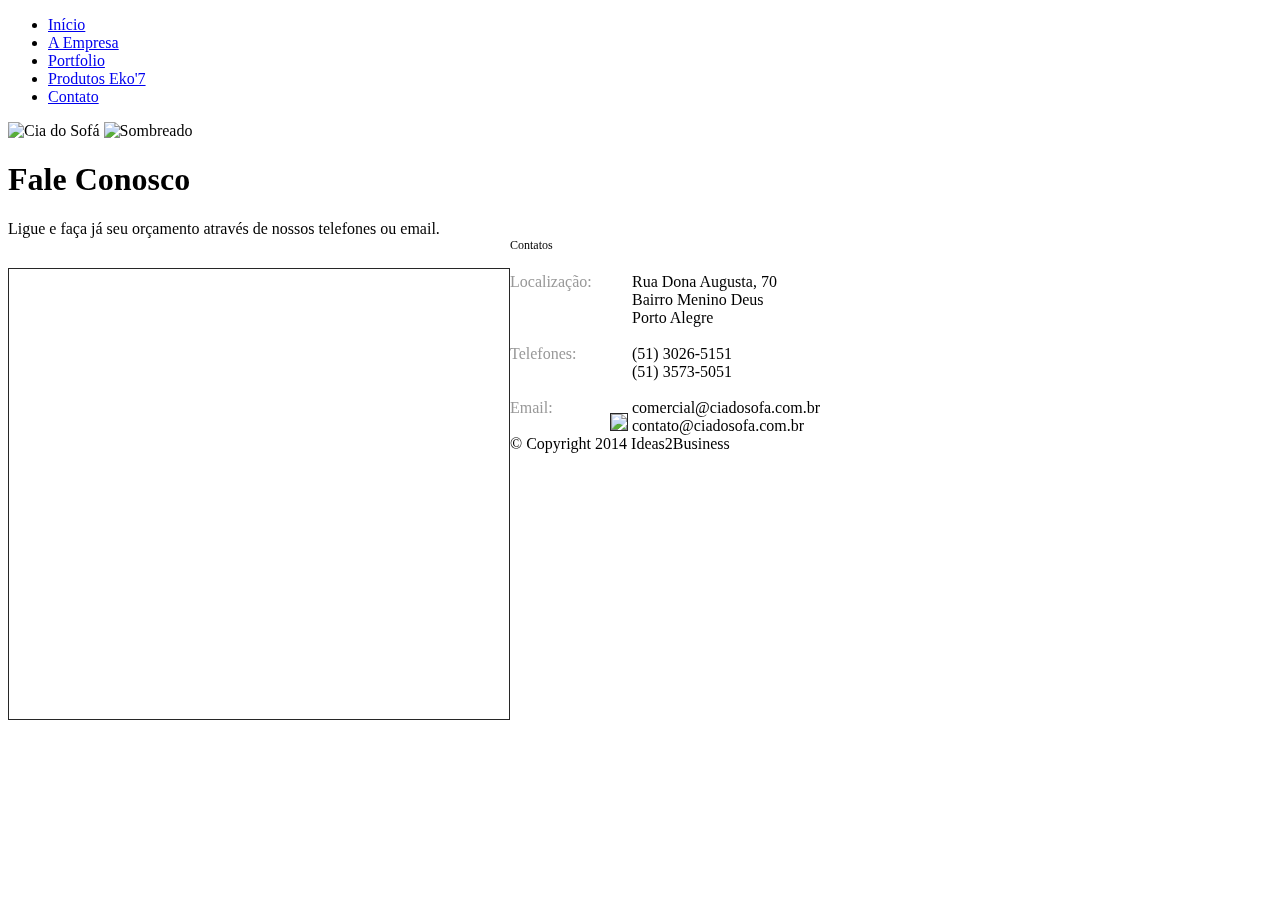
==== Contato.html @ f5312835 "Menu & Uppercase Letters" ====
﻿<!DOCTYPE html PUBLIC "-//W3C//DTD XHTML 1.0 Transitional//EN" "http://www.w3.org/TR/xhtml1/DTD/xhtml1-transitional.dtd">
<html xmlns="http://www.w3.org/1999/xhtml">

<head>
    <meta http-equiv="Content-Type" content="text/html; charset=utf-8" />
    <title>Cia do Sofá</title>

    <link rel="stylesheet" href="Style/style.css" type="text/css" media="screen" />
</head>

<body>
    <div class="main_bg">
        <div class="content">

            <!-- MENU -->
            <div class="navigation-wrap">
                <div class="nav-right-corner"></div>
                <ul id="menu-top-navigation" class="sf-menu">
                    <li>
                        <a href="Home.html">Início</a>
                    </li>
                    <li>
                        <a href="Empresa.html">A Empresa</a>
                    </li>
                    <li>
                        <a href="Portfolio.html">Portfolio</a>
                    </li>
                    <li>
                        <a href="Eko7.html">Produtos Eko'7</a>
                    </li>
                    <li>
                        <a href="Contato.html">Contato</a>
                    </li>
                </ul>
                <div class="nav-left-corner"></div>
            </div>
			
			<!-- HEADER -->
            <div class="piecemakerframe">
                <img class="imgBanner" alt="Cia do Sofá" title="Cia do Sofá" src="Style/img/banner.jpg" />
				
				<img alt="Sombreado" title="Sombreado" src="Style/img/shadow-footer-bg.png" />
            </div>
			
        </div>
    </div>

    <div class="body">
        <div id="contatoTop">
            <h1>Fale Conosco</h1>
            <label>Ligue e faça já seu orçamento através de nossos telefones ou email.</label>
        </div>
        <iframe width="500" height="450" frameborder="0" scrolling="no" marginheight="0" marginwidth="0" style="margin-top: 30px; margin-bottom: 25px; float: left; border: 1px solid #272727"
            src="https://maps.google.com/maps?f=q&amp;source=s_q&amp;hl=pt-PT&amp;geocode=&amp;q=R.+Dona+Augusta,+70+-+Menino+Deus&amp;aq=&amp;sll=-30.099721,-51.159309&amp;sspn=0.507915,1.056747&amp;ie=UTF8&amp;hq=&amp;hnear=R.+Dona+Augusta,+70+-+Menino+Deus,+Porto+Alegre+-+Rio+Grande+do+Sul,+90850-130,+Brasil&amp;t=m&amp;ll=-30.060923,-51.22633&amp;spn=0.033429,0.042915&amp;z=14&amp;iwloc=A&amp;output=embed">
		</iframe>
		
        <div id="contatoRight">
            <label style="font-size: 12px">Contatos</label>
            <br />
            <img src="Style/img/ciadosofa_small.png" style="margin-top: 10px; border: 1px solid #272727;" />

            <div style="width:100px; display:inline-block; float:left; margin-top:20px; color:#999">

                <label>Localização:</label>
               <br /><br /><br /><br />
                <label>Telefones:</label>
                <br /><br /><br />
                <label>Email:</label>
                
            </div>
            <div style="width:200px; display:inline-block; margin-top:20px;">
                <label>
                    Rua Dona Augusta, 70 <br />
                    Bairro Menino Deus <br />
                    Porto Alegre <br />
                </label>
                <br />
                <label>
                    (51) 3026-5151 <br />
                    (51) 3573-5051 <br />
                </label>
                <br />
                <label>
                    comercial@ciadosofa.com.br <br />
                    contato@ciadosofa.com.br
                </label>
            </div>
        </div>
		
    </div>
	

    <!-- FOOTER -->
    <div class="footer_bg">
        <div class="container_12">
            <div id="contact-info-widget-2" class="widget contact-info-widget">
            </div>
        </div>


        <div class="copyright">
            © Copyright 2014 Ideas2Business
        </div>
    </div>

</body>
</html>
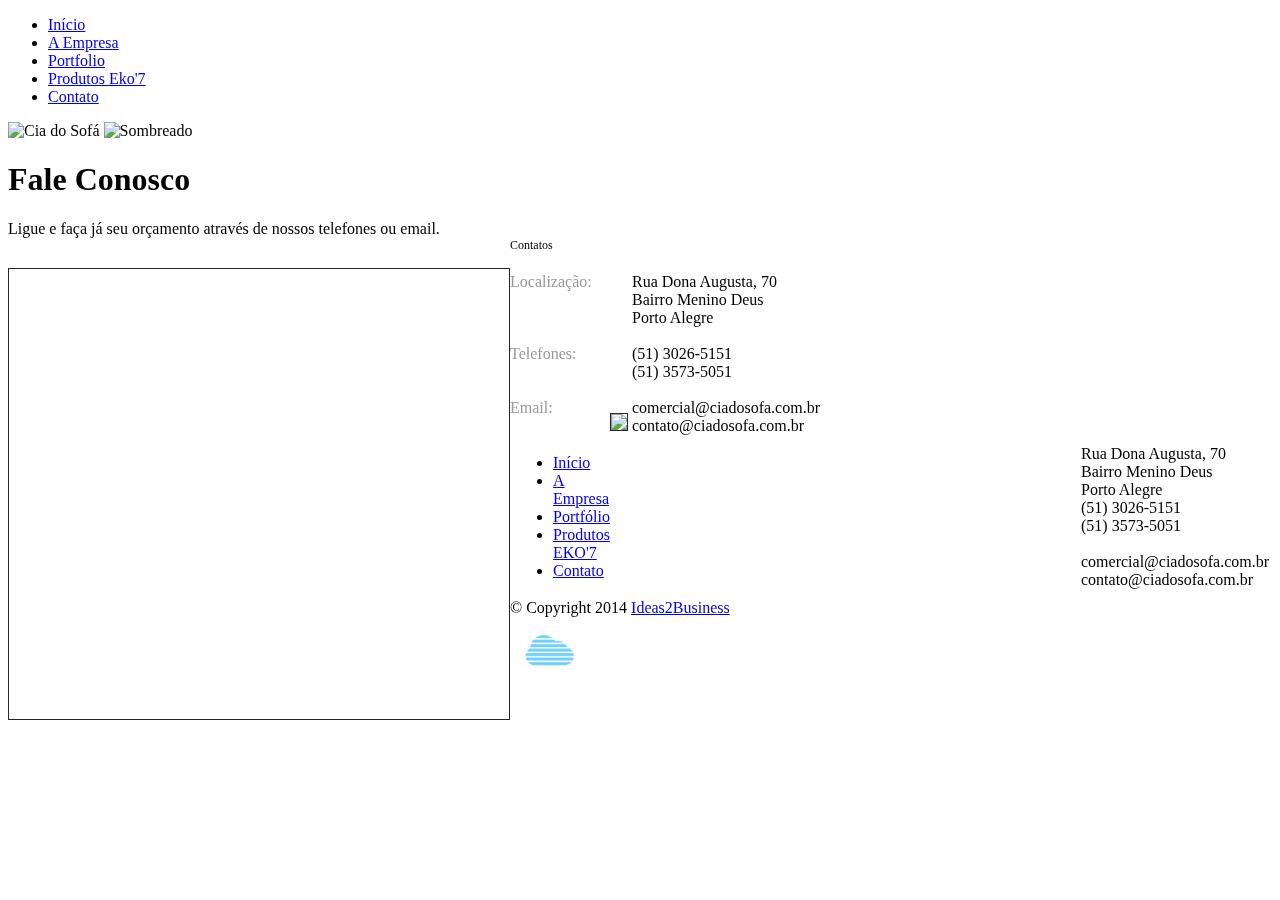
==== commit b0ca5688: "Footer" ====
--- a/Contato.html
+++ b/Contato.html
@@ -1,4 +1,4 @@
-﻿<!DOCTYPE html PUBLIC "-//W3C//DTD XHTML 1.0 Transitional//EN" "http://www.w3.org/TR/xhtml1/DTD/xhtml1-transitional.dtd">
+<!DOCTYPE html PUBLIC "-//W3C//DTD XHTML 1.0 Transitional//EN" "http://www.w3.org/TR/xhtml1/DTD/xhtml1-transitional.dtd">
 <html xmlns="http://www.w3.org/1999/xhtml">
 
 <head>
@@ -12,7 +12,7 @@
     <div class="main_bg">
         <div class="content">
 
-            <!-- MENU -->
+            <!-- MENU   -->
             <div class="navigation-wrap">
                 <div class="nav-right-corner"></div>
                 <ul id="menu-top-navigation" class="sf-menu">
@@ -92,14 +92,55 @@
 
     <!-- FOOTER -->
     <div class="footer_bg">
-        <div class="container_12">
-            <div id="contact-info-widget-2" class="widget contact-info-widget">
-            </div>
+        <div class="footerDiv">
+            <table>
+                <tr>
+                    <td>
+                        <ul>
+                            <li>
+                                <a href="Home.html">Início</a>
+                            </li>
+                            <li>
+                                <a href="Empresa.html">A Empresa</a>
+                            </li>
+                            <li>
+                                <a href="Portfolio.html">Portfólio</a>
+                            </li>
+                            <li>
+                                <a href="Eko7.html">Produtos EKO'7</a>
+                            </li>
+                            <li>
+                                <a href="Contato.html">Contato</a>
+                            </li>
+                        </ul>
+                    </td>
+                    <td style="width: 659px;text-align: center;">
+                        
+                    </td>
+                    <td>
+                        <label>
+                            Rua Dona Augusta, 70 <br />
+                            Bairro Menino Deus <br />
+                            Porto Alegre <br />
+                        </label>
+                        <label>
+                            (51) 3026-5151 <br />
+                            (51) 3573-5051 <br />
+                        </label>
+                        <br />
+                        <label>
+                            comercial@ciadosofa.com.br <br />
+                            contato@ciadosofa.com.br
+                        </label>
+                    </td>
+                </tr>
+            </table>
         </div>
 
-
         <div class="copyright">
-            © Copyright 2014 Ideas2Business
+            © Copyright 2014 <a href="http://www.ideas2business.com.br" target="_blank">Ideas2Business</a>
+            <br/><br/>  
+            <img style="width:80px;" src="Style/img/logo100.png" />
         </div>
     </div>
 
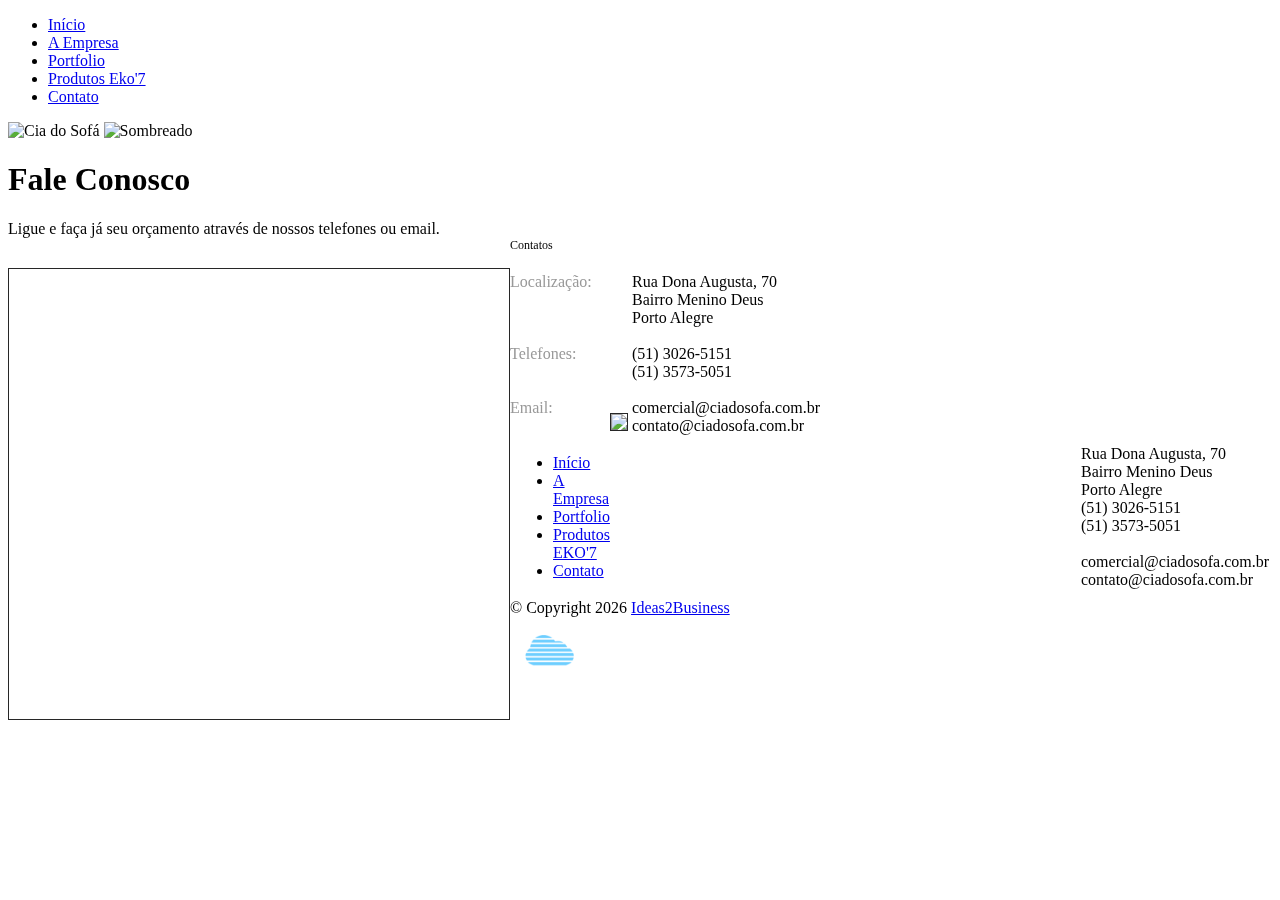
==== commit bf58857a: "Versao final footer" ====
--- a/Contato.html
+++ b/Contato.html
@@ -104,7 +104,7 @@
                                 <a href="Empresa.html">A Empresa</a>
                             </li>
                             <li>
-                                <a href="Portfolio.html">Portfólio</a>
+                                <a href="Portfolio.html">Portfolio</a>
                             </li>
                             <li>
                                 <a href="Eko7.html">Produtos EKO'7</a>
@@ -138,7 +138,7 @@
         </div>
 
         <div class="copyright">
-            © Copyright 2014 <a href="http://www.ideas2business.com.br" target="_blank">Ideas2Business</a>
+            © Copyright <script>document.write(new Date().getFullYear())</script> <a href="http://www.ideas2business.com.br" target="_blank">Ideas2Business</a>
             <br/><br/>  
             <img style="width:80px;" src="Style/img/logo100.png" />
         </div>
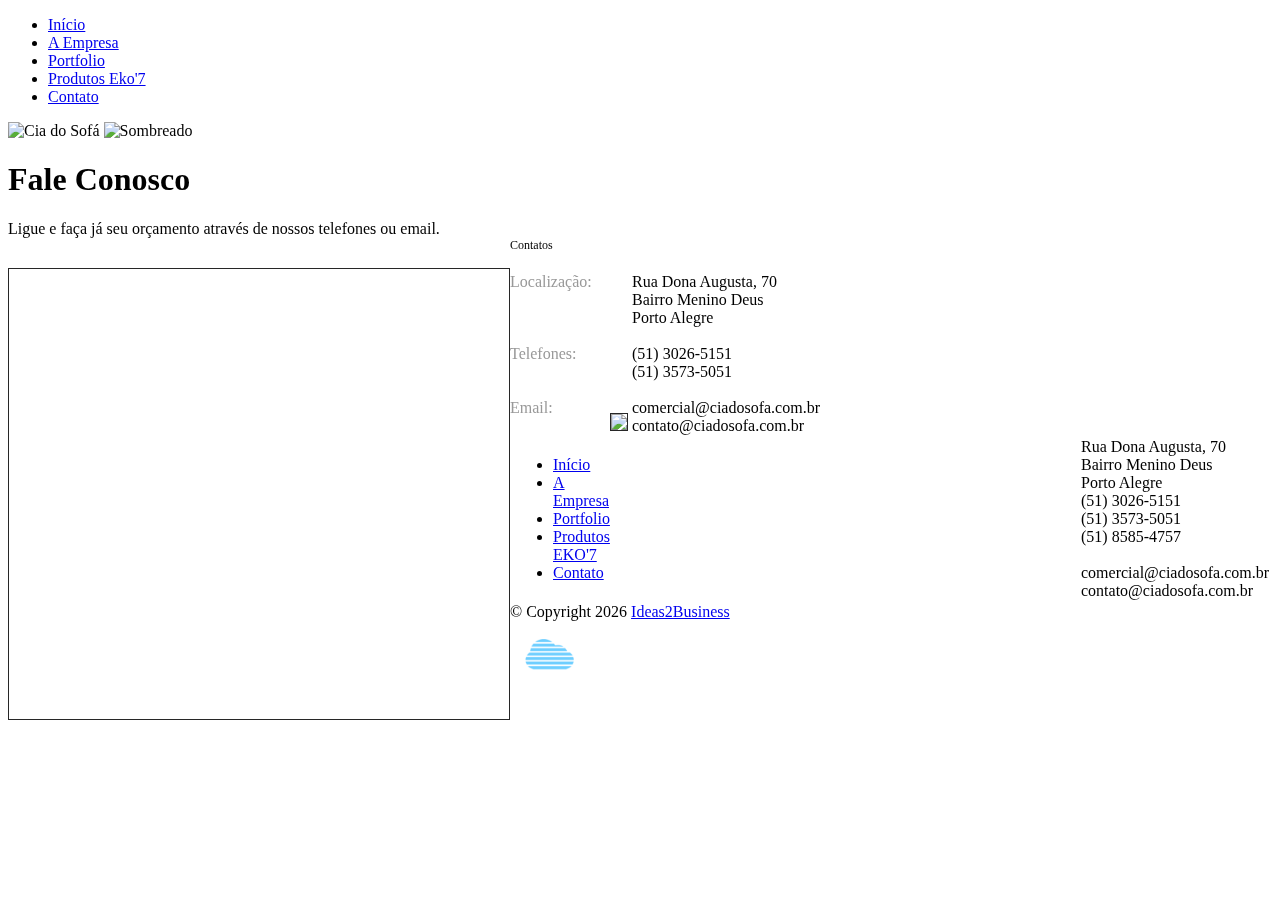
==== commit e49279f6: "Whatsapp number" ====
--- a/Contato.html
+++ b/Contato.html
@@ -126,6 +126,7 @@
                         <label>
                             (51) 3026-5151 <br />
                             (51) 3573-5051 <br />
+                            (51) 8585-4757 <br/>
                         </label>
                         <br />
                         <label>
